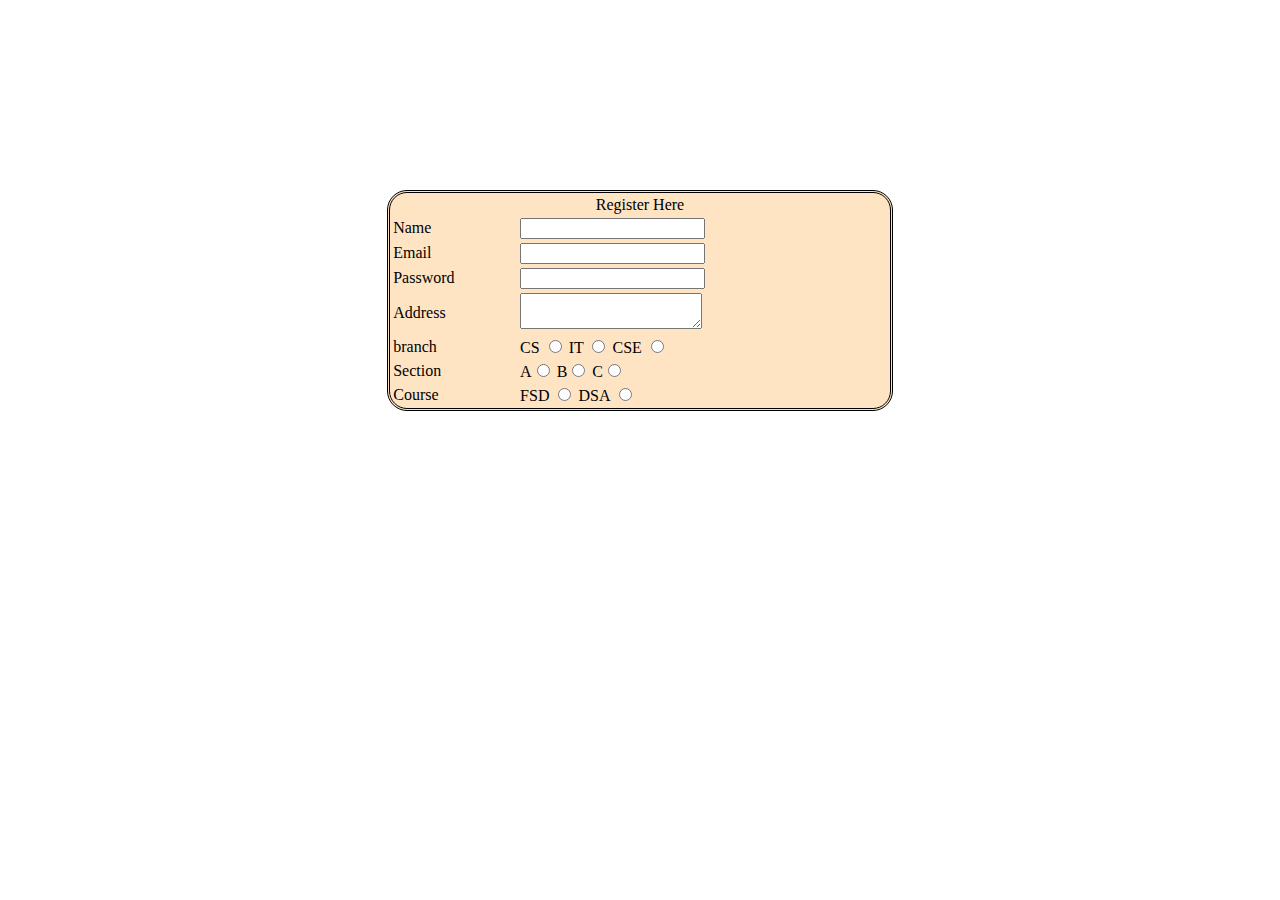
==== Day2/index.html @ d7dff820 "second Class" ====
<!DOCTYPE html>
<html lang="en">
<head>
    <meta charset="UTF-8">
    <meta name="viewport" content="width=device-width, initial-scale=1.0">
    <title>Document</title>
    <link rel="stylesheet" href="style.css">
</head>
<body>
    <form action="" method="post">
        <table align="center">
            <tr>
                <td colspan="2" align="center">Register Here</td>
            </tr>
            <tr>
                <td>Name</td>
                <td><input type="text" name="T1"></td>
            </tr>
            <tr>
                <td>Email</td>
                <td><input type="email"name="Email"id="email"></td>
            </tr>
            <tr>
                <td>Password</td>
                <td><input type="password"name="psd" id="emid"></td>
            </tr>
            <tr>
                <td>Address</td>
                <td><textarea name="add" id="addr"></textarea></td>
            </tr>
            <tr>
                <td>branch</td>
                <td>CS <input type="radio" name="r1" >
                IT <input type="radio" name="r1">
                CSE <input type="radio" name="r1">
            </td>
            </tr>
            <tr>
                <td>Section</td>
                <td>A<input type="radio" name="r2">
                    B<input type="radio" name="r2">
                    C<input type="radio" name="r2"></td>
            </tr>
            <tr>
                <td>Course</td>
                <td>FSD <input type="radio" name="r3">
                DSA <input type="radio" name="r3"></td>
            </tr>
        </table>
    </form>
</body>
</html>
---- Day2/style.css ----
table{
 
 border-radius: 20px;
 border-color: black;
 background-color: bisque;
 border-style: double;   
 margin-top: 15%;
 width: 40%;
}
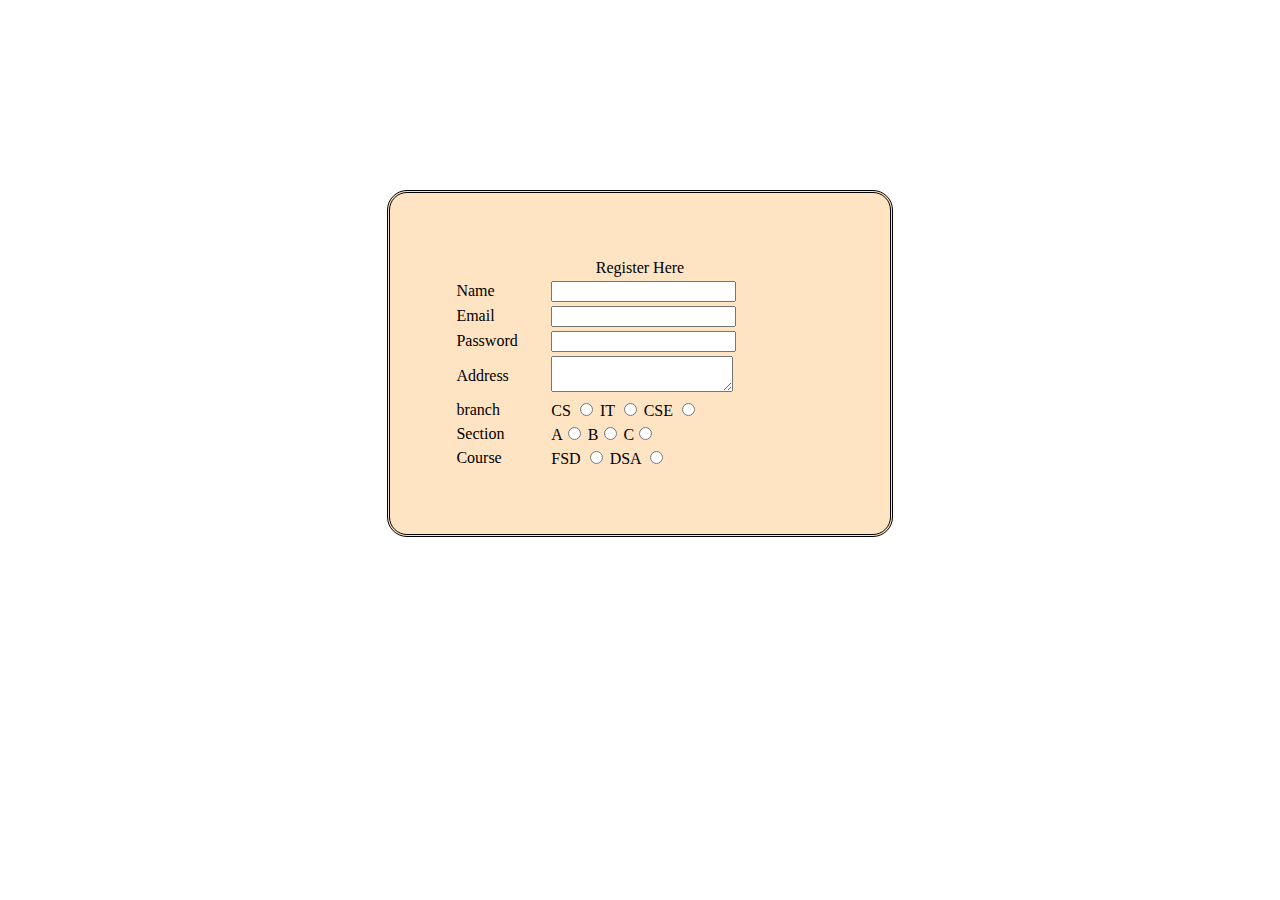
==== commit a3f1bec6: "day2" ====
--- a/Day2/index.html
+++ b/Day2/index.html
@@ -8,7 +8,7 @@
 </head>
 <body>
     <form action="" method="post">
-        <table align="center">
+        <table align="center" >
             <tr>
                 <td colspan="2" align="center">Register Here</td>
             </tr>
--- a/Day2/style.css
+++ b/Day2/style.css
@@ -6,4 +6,6 @@
  border-style: double;   
  margin-top: 15%;
  width: 40%;
+ padding: 5%;
+ box-shadow:2px;
 }